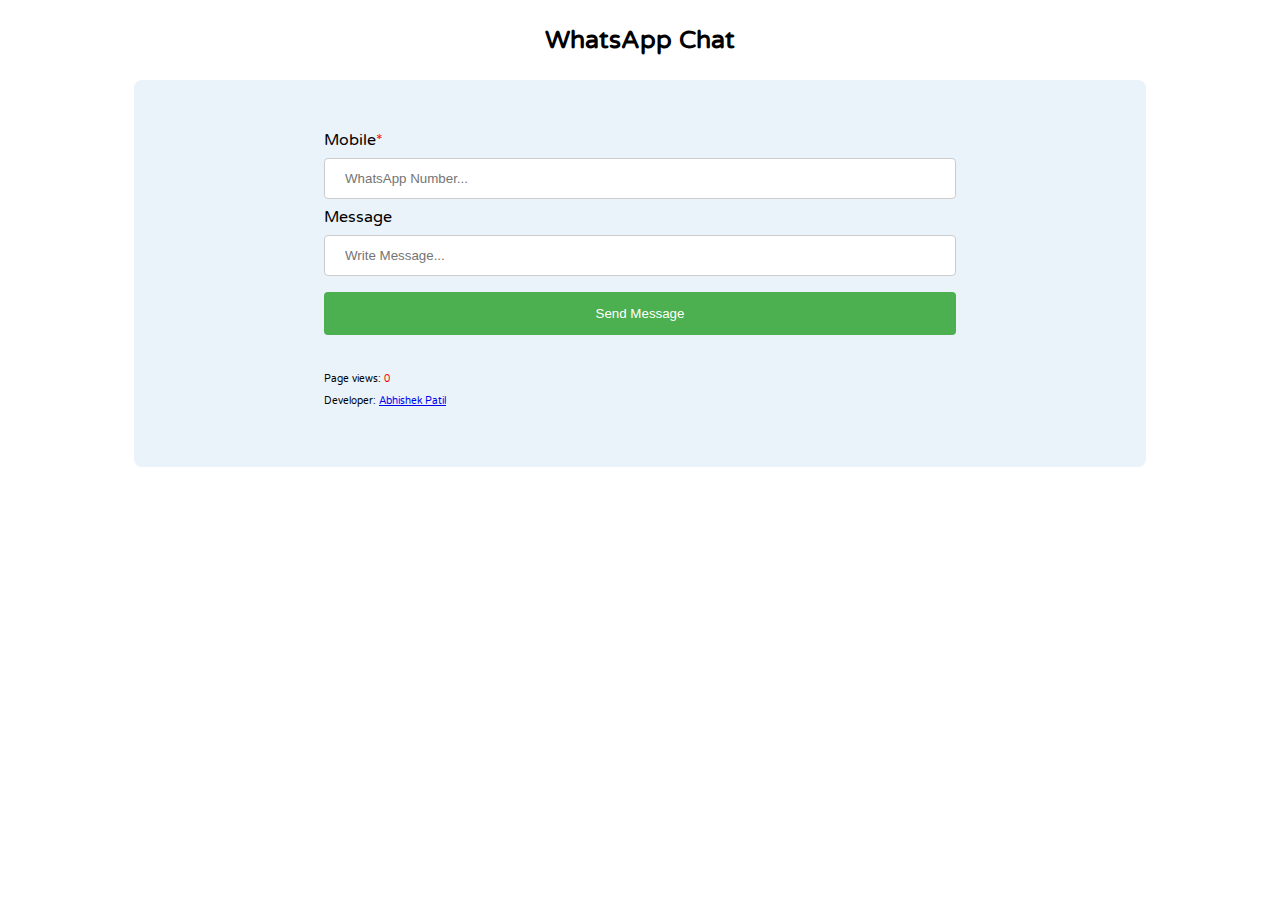
==== index.html @ f3bf0d99 "update" ====
<!DOCTYPE html>
<html lang="en">

<head>
  <meta charset="UTF-8" />
  <meta http-equiv="X-UA-Compatible" content="IE=edge" />
  <meta name="viewport" content="width=device-width, initial-scale=1.0" />
  <link rel="shortcut icon" href="/favicon.ico" type="image/x-icon">
  <link rel="preconnect" href="https://fonts.googleapis.com">
  <link rel="preconnect" href="https://fonts.gstatic.com" crossorigin>
  <link href="https://fonts.googleapis.com/css2?family=Varela+Round&display=swap" rel="stylesheet">
  <title>WhatsApp Chat</title>
  <link rel="stylesheet" href="styles.css">
  <script src="index.js"></script>
</head>

<body>

  <h3>WhatsApp Chat</h3>

  <div class="box">
    <form>


      <label for="phone">Mobile<em>*</em></label>
      <input type="tel" id="phone" name="phone" placeholder="WhatsApp Number...">

      <label for="msgbox">Message</label>
      <input type="text" id="msgbox" name="msgbox" placeholder="Write Message...">


      <input type="submit" value="Send Message" onclick="msg()">
      <br><br>

      <div class="visitCounter"><p>Page views: <em id="count">0</em></p></div>
      <div class="developer">
        <p>Developer: <a href="/portfolio">Abhishek Patil</a></p>
      </div>


    </form>
  </div>
  <script>
    const countEl = document.getElementById("count");
    countvisits();

    function countvisits() {
      fetch("https://api.countapi.xyz/update/newchats.in/newchats.in/?amount=1")
        .then((res) => res.json())
        .then((res) => {
          countEl.innerHTML = res.value;
        });
    }
  </script>
</body>

</html>
---- styles.css ----
body{
    font-family: 'Varela Round', sans-serif;
    font-weight: 900px;
  }
  
  img[src*="https://cdn.000webhost.com/000webhost/logo/footer-powered-by-000webhost-white2.png"]{
  display: none;
  }
  .disclaimer{
      display: none;
  }
  
  h1{
    color: black;
    text-align: center;
  }
  h3{
    font-size: 25px;
    text-align: center;
  }


  input[type=text], input[type=tel], input[type=datetime-local], select{
    width: 100%;
    padding: 12px 20px;
    margin: 8px 0;
    display: inline-block;
    border: 1px solid #ccc;
    border-radius: 4px;
    box-sizing: border-box;
  }

  input[type=submit] {
    width: 100%;
    background-color: #4CAF50;
    color: white;
    padding: 14px 20px;
    margin: 8px 0;
    border: none;
    border-radius: 4px;
    cursor: pointer;
  }
  
  input[type=submit]:hover {
    background-color: #0fd319;
  }
  
  .box {
    width: 50%;
    margin: auto;
    border-radius: 8px;
    background-color: #eaf2fa;
    padding: 15%;
    padding-top: 50px;
    padding-bottom: 50px;
  }

  .developer, .visitCounter {
    font-size: 10px;
    font-weight: 500px;
  }

  em{
    color: red;
    font-style: normal;
  }
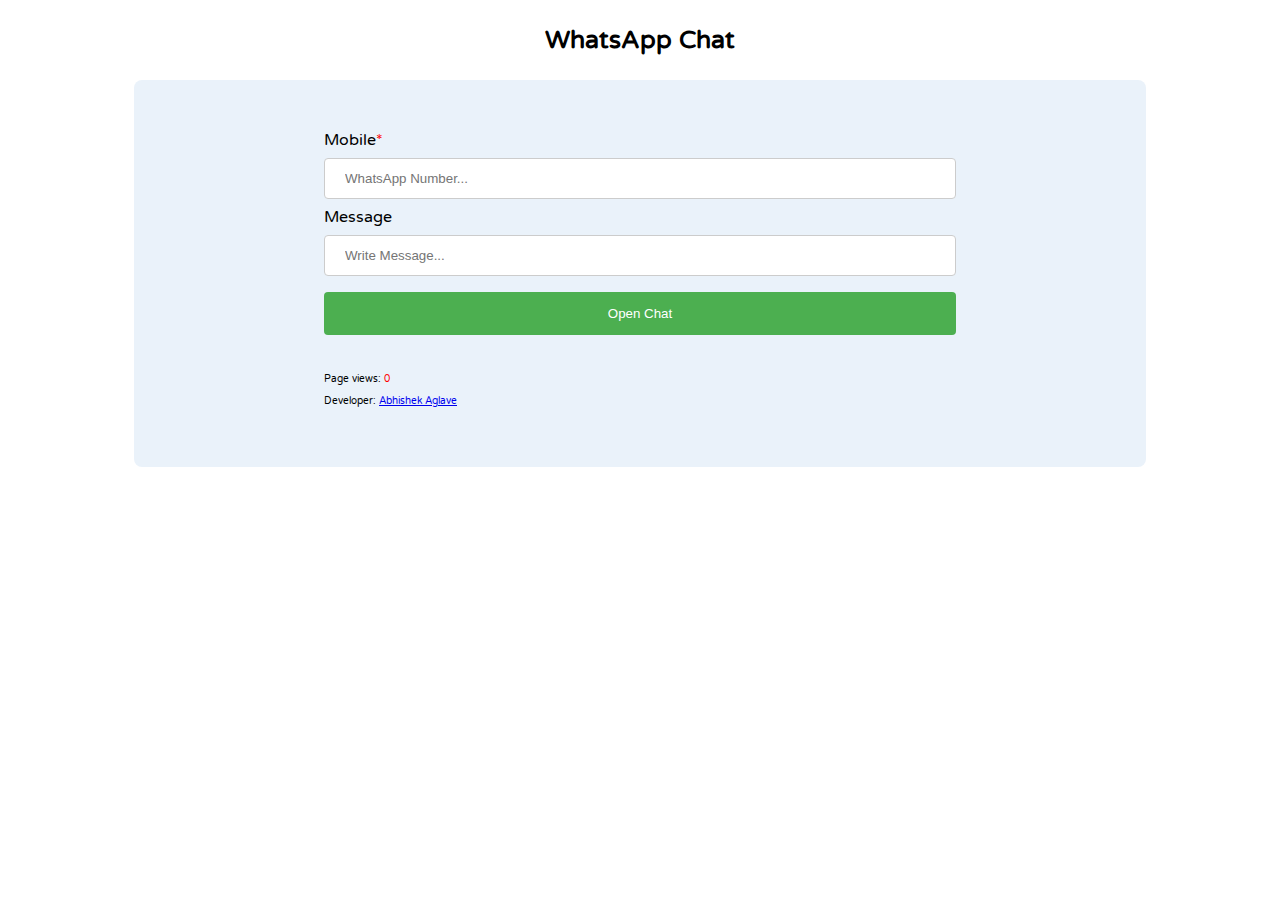
==== commit 574c8ebf: "Update index.html" ====
--- a/index.html
+++ b/index.html
@@ -11,7 +11,6 @@
   <link href="https://fonts.googleapis.com/css2?family=Varela+Round&display=swap" rel="stylesheet">
   <title>WhatsApp Chat</title>
   <link rel="stylesheet" href="styles.css">
-  <script src="index.js"></script>
 </head>
 
 <body>
@@ -19,7 +18,7 @@
   <h3>WhatsApp Chat</h3>
 
   <div class="box">
-    <form>
+    <form id="form">
 
 
       <label for="phone">Mobile<em>*</em></label>
@@ -29,29 +28,18 @@
       <input type="text" id="msgbox" name="msgbox" placeholder="Write Message...">
 
 
-      <input type="submit" value="Send Message" onclick="msg()">
+      <input type="submit" value="Open Chat" onclick="msg()">
       <br><br>
 
-      <div class="visitCounter"><p>Page views: <em id="count">0</em></p></div>
+      <div class="visitCounter">
+        <p>Page views: <em id="count">0</em></p>
+      </div>
       <div class="developer">
-        <p>Developer: <a href="/portfolio">Abhishek Patil</a></p>
+        <p>Developer: <a href="https://www.linkedin.com/in/abhishekaglave/">Abhishek Aglave</a></p>
       </div>
-
-
     </form>
   </div>
-  <script>
-    const countEl = document.getElementById("count");
-    countvisits();
-
-    function countvisits() {
-      fetch("https://api.countapi.xyz/update/newchats.in/newchats.in/?amount=1")
-        .then((res) => res.json())
-        .then((res) => {
-          countEl.innerHTML = res.value;
-        });
-    }
-  </script>
+  <script src="index.js"></script>
 </body>
 
-</html>+</html>
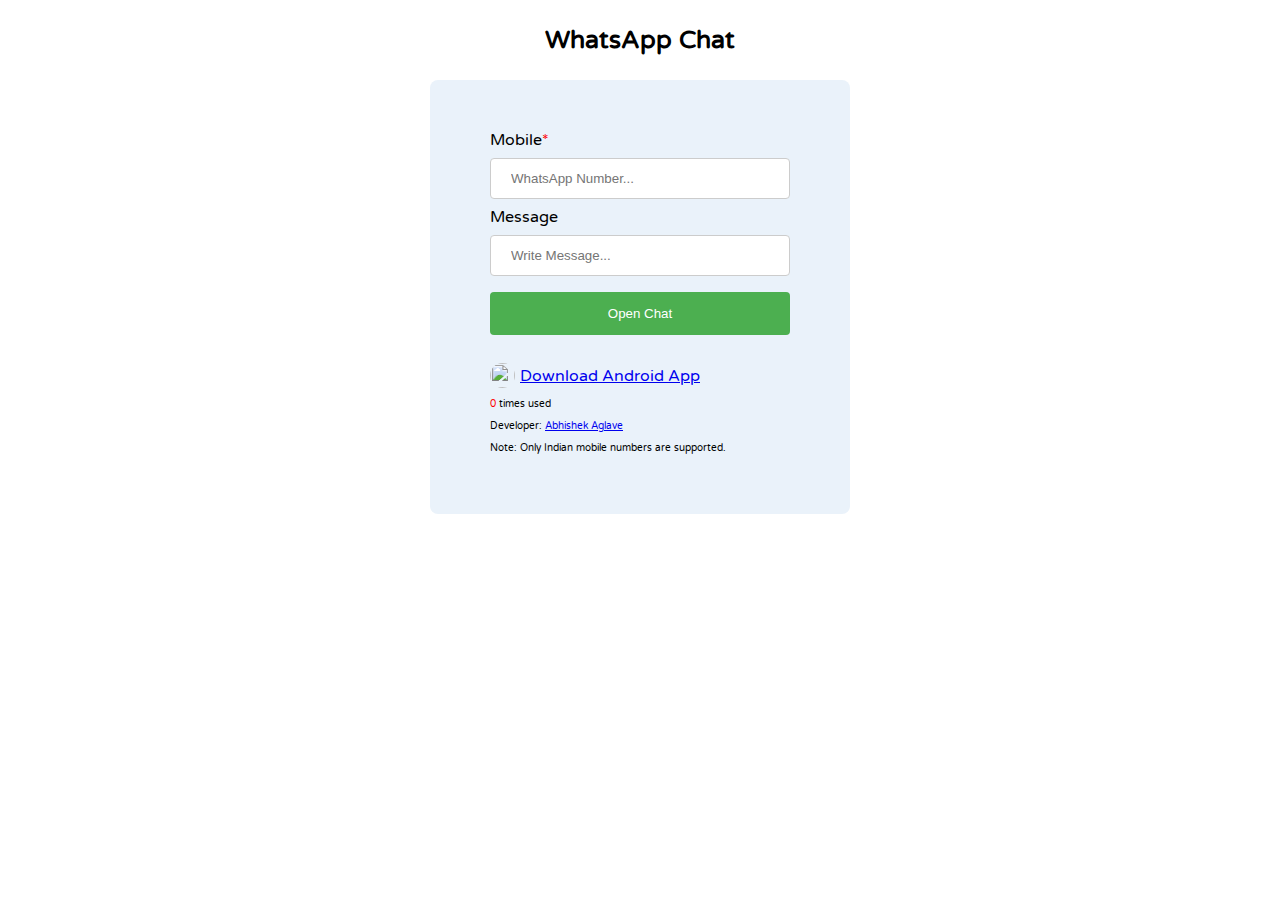
==== commit a132058d: "update" ====
--- a/index.html
+++ b/index.html
@@ -5,41 +5,45 @@
   <meta charset="UTF-8" />
   <meta http-equiv="X-UA-Compatible" content="IE=edge" />
   <meta name="viewport" content="width=device-width, initial-scale=1.0" />
-  <link rel="shortcut icon" href="/favicon.ico" type="image/x-icon">
-  <link rel="preconnect" href="https://fonts.googleapis.com">
-  <link rel="preconnect" href="https://fonts.gstatic.com" crossorigin>
-  <link href="https://fonts.googleapis.com/css2?family=Varela+Round&display=swap" rel="stylesheet">
+  <link rel="shortcut icon" href="/favicon.ico" type="image/x-icon" />
+  <link rel="preconnect" href="https://fonts.googleapis.com" />
+  <link rel="preconnect" href="https://fonts.gstatic.com" crossorigin />
+  <link href="https://fonts.googleapis.com/css2?family=Varela+Round&display=swap" rel="stylesheet" />
   <title>WhatsApp Chat</title>
-  <link rel="stylesheet" href="styles.css">
+  <link rel="stylesheet" href="styles.css" />
 </head>
 
 <body>
-
   <h3>WhatsApp Chat</h3>
 
   <div class="box">
-    <form id="form">
-
-
+    <form id="form" onsubmit="msg()">
       <label for="phone">Mobile<em>*</em></label>
-      <input type="tel" id="phone" name="phone" placeholder="WhatsApp Number...">
+      <input type="tel" id="phone" name="phone" placeholder="WhatsApp Number..." required />
 
       <label for="msgbox">Message</label>
-      <input type="text" id="msgbox" name="msgbox" placeholder="Write Message...">
+      <input type="text" id="msgbox" name="msgbox" placeholder="Write Message..." />
 
+      <input type="submit" value="Open Chat" />
 
-      <input type="submit" value="Open Chat" onclick="msg()">
-      <br><br>
-
+      <br /><br />
+      <a class="download-link" href="/newchats.apk" download>
+        <img class="app-icon" src="favicon.ico"></img>
+        Download Android App
+      </a>
       <div class="visitCounter">
-        <p>Page views: <em id="count">0</em></p>
+        <p><em id="count">0</em> times used</p>
       </div>
       <div class="developer">
-        <p>Developer: <a href="https://www.linkedin.com/in/abhishekaglave/">Abhishek Aglave</a></p>
+        <p>
+          Developer:
+          <a href="https://www.linkedin.com/in/abhishekaglave/">Abhishek Aglave</a>
+        </p>
+        <p>Note: Only Indian mobile numbers are supported.</p>
       </div>
     </form>
   </div>
   <script src="index.js"></script>
 </body>
 
-</html>
+</html>--- a/styles.css
+++ b/styles.css
@@ -47,10 +47,11 @@
   
   .box {
     width: 50%;
+    max-width: 300px;
     margin: auto;
     border-radius: 8px;
     background-color: #eaf2fa;
-    padding: 15%;
+    padding: 60px;
     padding-top: 50px;
     padding-bottom: 50px;
   }
@@ -63,4 +64,15 @@
   em{
     color: red;
     font-style: normal;
+  }
+  .app-icon{
+    height: 25px;
+    width: 25px;
+    border-radius: 50%;
+  }
+
+  .download-link{
+    display: flex;
+    align-items: center;
+    gap: 5px;
   }